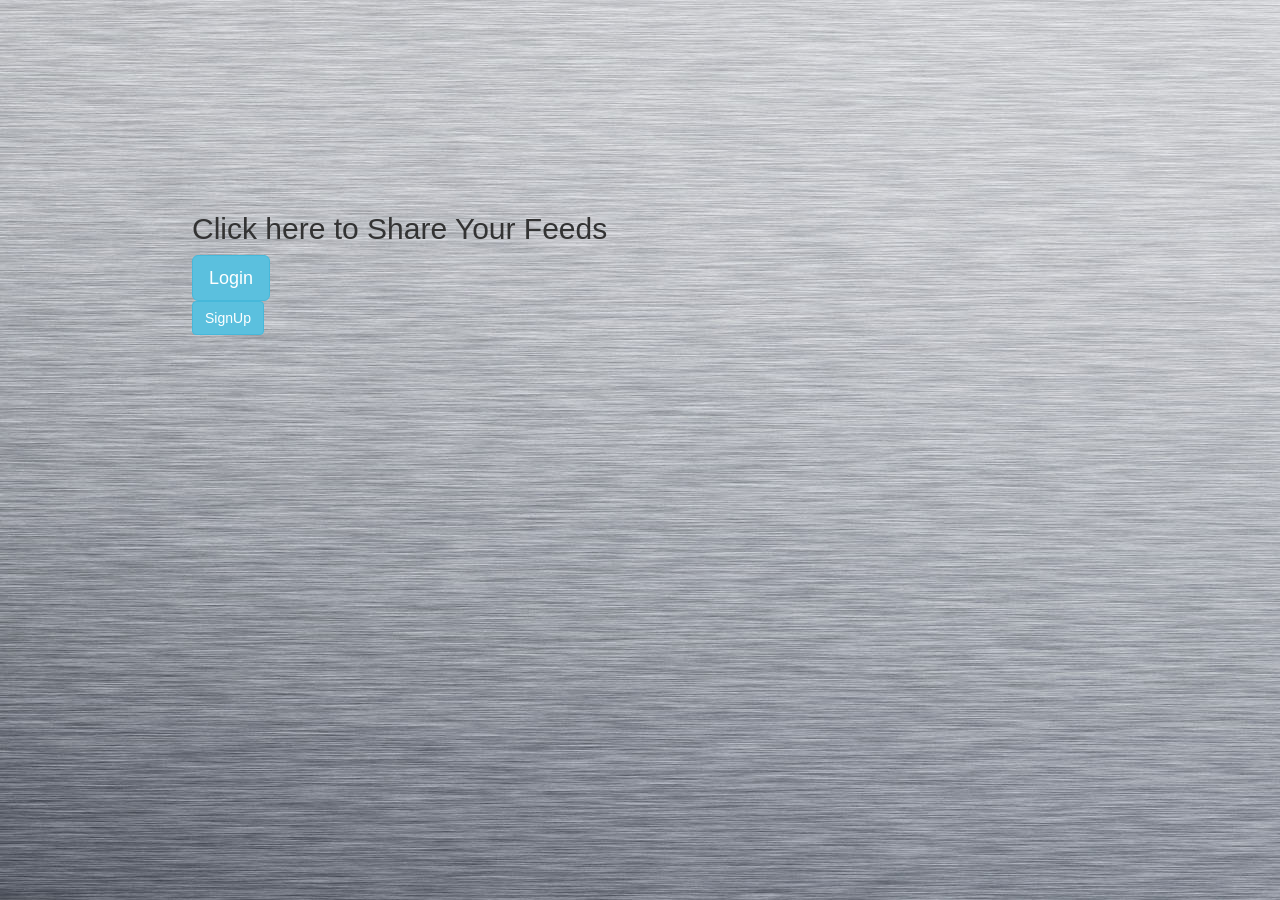
==== war/index.html @ 6f591283 ""Implemented spring mvc and jdo."" ====
<!DOCTYPE HTML PUBLIC "-//W3C//DTD HTML 4.01 Transitional//EN">
<!-- The HTML 4.01 Transitional DOCTYPE declaration-->
<!-- above set at the top of the file will set     -->
<!-- the browser's rendering engine into           -->
<!-- "Quirks Mode". Replacing this declaration     -->
<!-- with a "Standards Mode" doctype is supported, -->
<!-- but may lead to some differences in layout.   -->

<html>
<head>
<title>Home Page</title>
<link rel="stylesheet" type="text/css" href="home.css">
<link rel="stylesheet"
	href="http://maxcdn.bootstrapcdn.com/bootstrap/3.3.6/css/bootstrap.min.css">
<script
	src="https://ajax.googleapis.com/ajax/libs/jquery/1.12.2/jquery.min.js"></script>
<script
	src="http://maxcdn.bootstrapcdn.com/bootstrap/3.3.6/js/bootstrap.min.js"></script>

</head>
<body id="home_body" background="bgimg4.jpg">
	<div class="homeContainer">
		<h2>Click here to Share Your Feeds</h2>
		<!-- Trigger the modal with a button -->
		<button type="button" class="btn btn-info btn-lg" data-toggle="modal"
			data-target="#myModal">Login</button>
		<div class="modal fade" id="myModal" role="dialog">
			<div class="modal-dialog">

				<!-- Modal content-->
				<div class="modal-content">
					<div class="modal-header">
						<button type="button" class="close" data-dismiss="modal">&times;</button>
						<h4 class="modal-title">Login</h4>
					</div>
					<div class="modal-body">
						<form method="post" action="/login" class="login_form">
							<table class="login_table">
								<tr>
									<td>EMAIL:</td>
									<td><input type="text" name="username" /></td>
								</tr>
								<tr>
									<td>PASSWORD:</td>
									<td><input type="password" name="password" /></td>
								</tr>
								<tr>
									<td><input type="submit" value="Login" width="50"
										height="25" class="login" style="background-color: #5cb85c" /></td>
								</tr>
							</table>
						</form>
					</div>
				</div>
			</div>
		</div>
	</div>
	<div class="homeContainer">
		<!-- Trigger the modal with a button -->
		<button type="button" class="btn btn-info btn-sg" data-toggle="modal"
			data-target="#myModal1">SignUp</button>
		<div class="modal fade" id="myModal1" role="dialog">
			<div class="modal-dialog">

				<!-- Modal content-->
				<div class="modal-content">
					<div class="modal-header">
						<button type="button" class="close" data-dismiss="modal">&times;</button>
						<h4 class="modal-title">Login</h4>
					</div>
					<div class="modal-body">
						<form method="post" action="/signup" class="signup_form">
							<table class="signup_table">
								<tr>
									<td>UserName</td>
									<td><input type="text" name="userName" /></td>
								</tr>
								<tr>
									<td>Password</td>
									<td><input type="password" name="password" /></td>
								</tr>
								<tr>
									<td>Confirm Password</td>
									<td><input type="password" name="confirmPassword" /></td>
								</tr>
								<tr>
									<td>Email</td>
									<td><input type="text" name="email" /></td>
								</tr>
								<tr>
									<td><input type="submit" value="SignUp" width="50"
										height="25" class="signup" style="background-color: #5cb85c" /></td>
								</tr>
							</table>
						</form>
					</div>
				</div>
			</div>
		</div>
	</div>
</body>
</html>
---- war/home.css ----
@CHARSET "ISO-8859-1";
.login_form
{
	margin: 0 auto;
	width:250px;
}
.update_form
{
	margin-left: 475px;
	width: 250px;
}
#home_body
{
	padding: 15%;
}
table
{
	margin: 0 auto; 		
}
hr
{
	border: 1px solid blue;
}
.logout
{
	margin-left: 1270px;
	margin-top: -200px;
	height: 30px;
	border-radius: 4px;
	border: 1px solid #3079ed;
	background-color: #4d90fe;
	color: white;
	font-weight: bold;

}
#button_update
{
	border: 1px solid #5cb85c;
	background-color: #5cb85c;
	color: white;
	height: 35px;
	border-radius: 4px;
	margin-left: 270px;
}
.login
{
	height: 30px;
	border-radius: 4px;
	border: 1px solid #5cb85c;
	color: white;
	font-weight: bold;		
}
#container
{
	border: 1px solid black;
	margin: 0 auto; 
	width:1000px;
	height: 350px;
	background-color: white;
	overflow: scroll;
	overflow-x: hidden;
	margin-top: 10px;
}
h4
{
	margin-left: 10px;
}
.search_button
{
	border: 1px solid #5cb85c;
	color: white;
	height: 30px;
	border-radius: 4px;
	background-color: #5cb85c;
}
.search_box
{
	margin-left : 1070px;
	height: 27px;
	border: 1px solid white;
	border-radius: 4px;
}
textarea
{
	border: 1px solid white;
	border-radius: 4px;	
}
h3
{
	margin: 0 auto;
	margin-left: 600px;
	margin-top: 60px;
}
#feeds
{
	margin-top: 10px;
	margin-bottom:10px;
	margin-left: 20px;
	margin-right: 20px;
	border-style: groove;
}
.homeContainer
{
	border-style: none;
}
.modal-header
{
	border-style: none;
	background-color: #5cb85c;
}
.modal fade
{
	border-style: none;
}
.modal-content
{
	border-style: none;
}
.modal-body
{
	border-style: none;
}
.modal-dialog
{
	border-style: none;
}
.error
{
	border-style: none;
}
#username
{
	border-style: none;
}
p
{
	margin-left: 10px;
}
.signup
{
	height: 30px;
	border-radius: 4px;
	border: 1px solid #5cb85c;
	color: white;
	font-weight: bold;
}
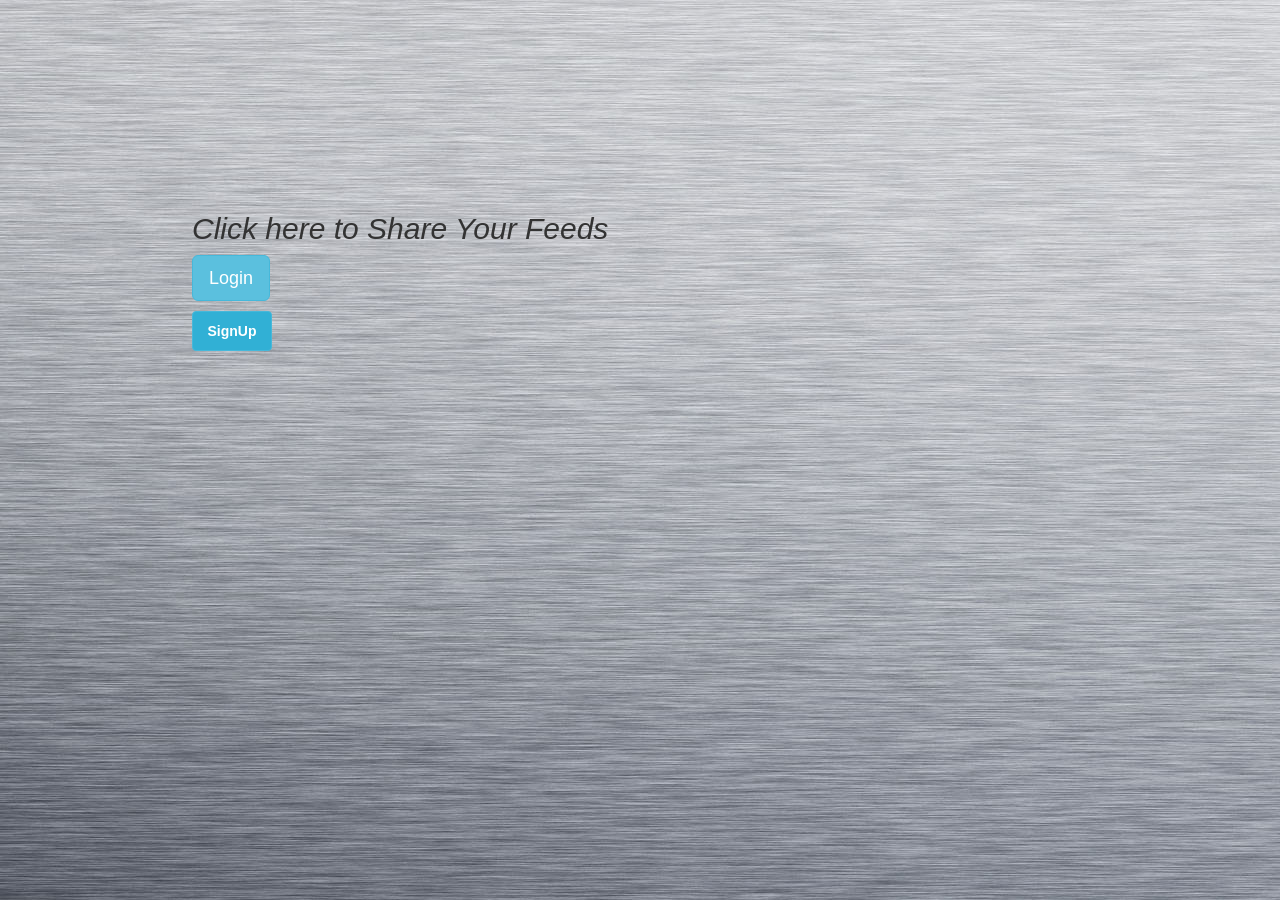
==== commit 1226e50c: ""Stored data using JDO and Authenticated user to login."" ====
--- a/war/index.html
+++ b/war/index.html
@@ -1,102 +1,100 @@
-<!DOCTYPE HTML PUBLIC "-//W3C//DTD HTML 4.01 Transitional//EN">
-<!-- The HTML 4.01 Transitional DOCTYPE declaration-->
-<!-- above set at the top of the file will set     -->
-<!-- the browser's rendering engine into           -->
-<!-- "Quirks Mode". Replacing this declaration     -->
-<!-- with a "Standards Mode" doctype is supported, -->
-<!-- but may lead to some differences in layout.   -->
-
-<html>
-<head>
-<title>Home Page</title>
-<link rel="stylesheet" type="text/css" href="home.css">
-<link rel="stylesheet"
-	href="http://maxcdn.bootstrapcdn.com/bootstrap/3.3.6/css/bootstrap.min.css">
-<script
-	src="https://ajax.googleapis.com/ajax/libs/jquery/1.12.2/jquery.min.js"></script>
-<script
-	src="http://maxcdn.bootstrapcdn.com/bootstrap/3.3.6/js/bootstrap.min.js"></script>
-
-</head>
-<body id="home_body" background="bgimg4.jpg">
-	<div class="homeContainer">
-		<h2>Click here to Share Your Feeds</h2>
-		<!-- Trigger the modal with a button -->
-		<button type="button" class="btn btn-info btn-lg" data-toggle="modal"
-			data-target="#myModal">Login</button>
-		<div class="modal fade" id="myModal" role="dialog">
-			<div class="modal-dialog">
-
-				<!-- Modal content-->
-				<div class="modal-content">
-					<div class="modal-header">
-						<button type="button" class="close" data-dismiss="modal">&times;</button>
-						<h4 class="modal-title">Login</h4>
-					</div>
-					<div class="modal-body">
-						<form method="post" action="/login" class="login_form">
-							<table class="login_table">
-								<tr>
-									<td>EMAIL:</td>
-									<td><input type="text" name="username" /></td>
-								</tr>
-								<tr>
-									<td>PASSWORD:</td>
-									<td><input type="password" name="password" /></td>
-								</tr>
-								<tr>
-									<td><input type="submit" value="Login" width="50"
-										height="25" class="login" style="background-color: #5cb85c" /></td>
-								</tr>
-							</table>
-						</form>
-					</div>
-				</div>
-			</div>
-		</div>
-	</div>
-	<div class="homeContainer">
-		<!-- Trigger the modal with a button -->
-		<button type="button" class="btn btn-info btn-sg" data-toggle="modal"
-			data-target="#myModal1">SignUp</button>
-		<div class="modal fade" id="myModal1" role="dialog">
-			<div class="modal-dialog">
-
-				<!-- Modal content-->
-				<div class="modal-content">
-					<div class="modal-header">
-						<button type="button" class="close" data-dismiss="modal">&times;</button>
-						<h4 class="modal-title">Login</h4>
-					</div>
-					<div class="modal-body">
-						<form method="post" action="/signup" class="signup_form">
-							<table class="signup_table">
-								<tr>
-									<td>UserName</td>
-									<td><input type="text" name="userName" /></td>
-								</tr>
-								<tr>
-									<td>Password</td>
-									<td><input type="password" name="password" /></td>
-								</tr>
-								<tr>
-									<td>Confirm Password</td>
-									<td><input type="password" name="confirmPassword" /></td>
-								</tr>
-								<tr>
-									<td>Email</td>
-									<td><input type="text" name="email" /></td>
-								</tr>
-								<tr>
-									<td><input type="submit" value="SignUp" width="50"
-										height="25" class="signup" style="background-color: #5cb85c" /></td>
-								</tr>
-							</table>
-						</form>
-					</div>
-				</div>
-			</div>
-		</div>
-	</div>
-</body>
+<!DOCTYPE HTML PUBLIC "-//W3C//DTD HTML 4.01 Transitional//EN">
+<!-- The HTML 4.01 Transitional DOCTYPE declaration-->
+<!-- above set at the top of the file will set     -->
+<!-- the browser's rendering engine into           -->
+<!-- "Quirks Mode". Replacing this declaration     -->
+<!-- with a "Standards Mode" doctype is supported, -->
+<!-- but may lead to some differences in layout.   -->
+
+<html>
+<head>
+<title>Home Page</title>
+<link rel="stylesheet" type="text/css" href="home.css">
+<link rel="stylesheet"
+	href="http://maxcdn.bootstrapcdn.com/bootstrap/3.3.6/css/bootstrap.min.css">
+<script
+	src="https://ajax.googleapis.com/ajax/libs/jquery/1.12.2/jquery.min.js"></script>
+<script	src="http://maxcdn.bootstrapcdn.com/bootstrap/3.3.6/js/bootstrap.min.js"></script>
+</head>
+<body id="home_body" background="bgimg4.jpg">
+	<div class="loginContainer">
+		<h2><em>Click here to Share Your Feeds</em></h2>
+		<!-- Trigger the modal with a button -->
+		<button type="button" class="btn btn-info btn-lg" data-toggle="modal"
+			data-target="#myModal" id="myBtn">Login</button>
+		<div class="modal fade" id="myModal" role="dialog">
+			<div class="modal-dialog">
+
+				<!-- Modal content-->
+				<div class="modal-content">
+					<div class="modal-header">
+						<button type="button" class="close" data-dismiss="modal">&times;</button>
+						<h4 class="modal-title">Login</h4>
+					</div>
+					<div class="modal-body">
+						<form method="post" action="/login" class="login_form">
+							<table class="login_table">
+								<tr>
+									<td>EMAIL:</td>
+									<td><input type="text" name="username" /></td>
+								</tr>
+								<tr>
+									<td>PASSWORD:</td>
+									<td><input type="password" name="password" /></td>
+								</tr>
+								<tr>
+									<td><input type="submit" value="Login" width="50"
+										height="25" class="login" style="background-color: #5cb85c" /></td>
+								</tr>
+							</table>
+						</form>
+					</div>
+				</div>
+			</div>
+		</div>
+	</div>
+	<div class="signUpContainer">
+		<!-- Trigger the modal with a button -->
+		<h4></h4>
+		<button type="button" id="signUpBtn" class="btn btn-info btn-sg" data-toggle="modal"
+			data-target="#myModal1"><strong>SignUp</strong></button>
+		<div class="modal fade" id="myModal1" role="dialog">
+			<div class="modal-dialog">
+				<!-- Modal content-->
+				<div class="modal-content">
+					<div class="modal-header">
+						<button type="button" class="close" data-dismiss="modal">&times;</button>
+						<h4 class="modal-title">SignUp</h4>
+					</div>
+					<div class="modal-body">
+						<form method="post" action="/signup" class="signup_form">
+							<table class="signup_table">
+								<tr>
+									<td>UserName</td>
+									<td><input type="text" name="userName" /></td>
+								</tr>
+								<tr>
+									<td>Password</td>
+									<td><input type="password" name="password" /></td>
+								</tr>
+								<tr>
+									<td>Confirm Password</td>
+									<td><input type="password" name="confirmPassword" /></td>
+								</tr>
+								<tr>
+									<td>Email</td>
+									<td><input type="text" name="email" /></td>
+								</tr>
+								<tr>
+									<td><input type="submit" value="SignUp" width="50"
+										height="25" class="signup" style="background-color: #5cb85c" /></td>
+								</tr>
+							</table>
+						</form>
+					</div>
+				</div>
+			</div>
+		</div>
+	</div>
+</body>
 </html>
--- a/war/home.css
+++ b/war/home.css
@@ -52,9 +52,11 @@
 }
 #container
 {
-	border: 1px solid black;
+	border: 0px solid black;
 	margin: 0 auto; 
-	width:1000px;
+	float: right;
+	margin-right: 80px; 
+	width: 900px;
 	height: 350px;
 	background-color: white;
 	overflow: scroll;
@@ -99,9 +101,15 @@
 	margin-right: 20px;
 	border-style: groove;
 }
-.homeContainer
+
+.loginContainer
 {
 	border-style: none;
+}
+#signUpBtn
+{
+	width: 80px;
+	height: 45px;
 }
 .modal-header
 {
@@ -143,4 +151,25 @@
 	border: 1px solid #5cb85c;
 	color: white;
 	font-weight: bold;
+}
+#displayUsers
+{
+	margin-left : 20px;
+	margin-top: 90px;
+	float : left;
+	width : 300px;
+	height : 355px;
+	border: 0px solid black;
+	background-color: white;
+	overflow: scroll;
+	overflow-x: hidden;
+}
+#signUpBtn
+{
+	height: 40px;
+	width : 80px;
+	background-color: #31b0d5;
+	color: white;
+	font-weight: bold;
+	border-radius: 4px;
 }
